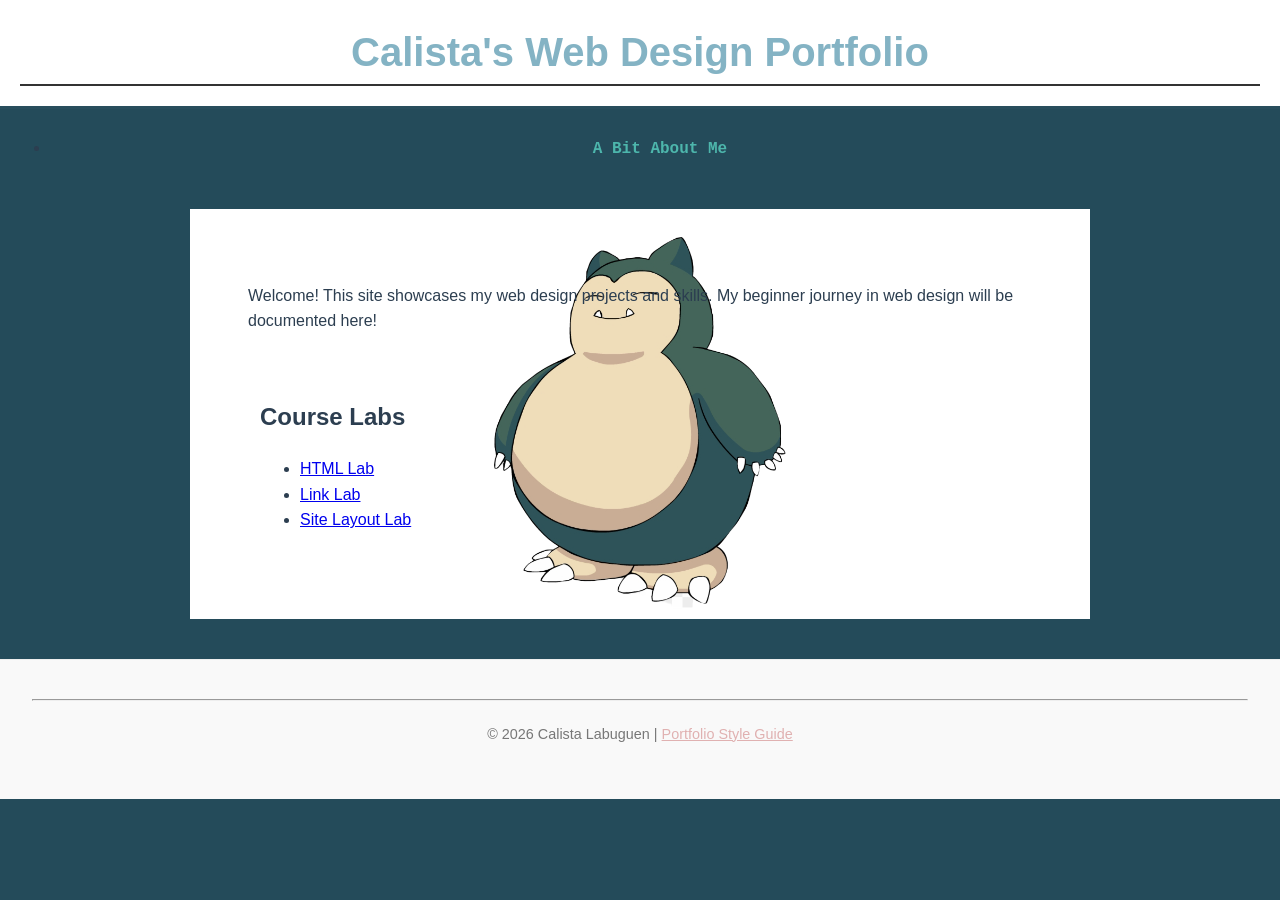
==== index.html @ 7d169c73 "Add layout.css stylesheet to About and index pages for consistent styling" ====
<!DOCTYPE html>
<html lang="en">
  <head>
    <title>My Web Design Portfolio</title>
    <meta name= "author" content="Calista Labuguen">
    <meta charset="utf-8">
    <meta name="viewport" content="width=device-width, initial-scale=1.0">
    <link rel="icon" type="image/svg" sizes="16x16" href="_images/kody.svg">
    
    <link rel="stylesheet" href="styles/format.css">
    <link rel="stylesheet" href="styles/layout.css">

    <style>
      h1 {
        text-align: center;
        font-family: 'Arial', sans-serif;
        margin-top: 20px;
      }
      header {
        background-color: #ffffff;
        padding: 20px;
      }
      nav ul li a {
        list-style-type: none;
        padding: 0;
        display: flex;
        justify-content: center;
      }
      nav ul li a:hover {
        color: #f897bf;
      }
    </style>
  </head>
  <body>
    <header>
      <h1 style="border-bottom: 2px solid #333;">Calista's Web Design Portfolio</h1> 
    </header>
    
    <nav aria-label="Main Navigation">
        <ul>
            <li><a href="About.html">A Bit About Me</a></li>
        </ul>
    </nav>
    <main>
      <section> 
        <p> Welcome! This site showcases my web design projects and skills. My beginner journey in web design will be documented here!</p>
      </section>
      <section style="padding: 20px;">
        <h2>Course Labs</h2>
        <ul>
          <li><a href="https://webapps-cascadia.github.io/lab-html-calilabug-hash/">HTML Lab</a></li>
          <li><a href="https://webapps-cascadia.github.io/lab-links-calilabug-hash/rain.html">Link Lab</a></li>
          <li><a href="github-portfolio/labs/site-layout/index.html">Site Layout Lab</a></li>
        </ul>
      </section>
    </main>
    <footer>
      <hr>
      <p>
        &copy; 2026 Calista Labuguen | 
        <a href="style_guide.docx" download>Portfolio Style Guide</a>
      </p>
    </footer>
  </body>
</html>
---- styles/format.css ----
main h1 {
    font-family: "Gill Sans", Arial, Helvetica, sans-serif;
    font-size: 1.6em;
}
body {
    background-color: #244b5a; 
    font-family: 'Segoe UI', Tahoma, Geneva, Verdana, sans-serif;
    color: #2c3e50;
    margin: 0;
    line-height: 1.6;
}
p {
    padding: 0.5em;
}
/* Header  */
header {
    background-color: #34677a;
    padding: 2rem;
    text-align: center;
    border-bottom: 3px solid #284e5d;
}

header h1 {
    color: #84b3c4; 
    margin: 0;
    font-size: 2.5em;
}

/* Navigation  */
nav {
    background-color: #244b5a;
    padding: 10px;
    text-align: center;
}

nav a {
    color: #4db6ac;
    text-decoration: none;
    font-family: 'Courier New', Courier, monospace;
    font-weight: bold;
    padding: 5px 15px;
    transition: color 0.3s;
}

nav a:hover {
    color: #ffffff; 
}

/* Main Content  */

main {
    max-width: 800px;
    margin: 20px auto;
    padding: 50px;
    background: #ffffff;
    background-image: url(../github-portfolio/images/snorlax_blank.png);
    background-position: center;
    background-repeat: no-repeat;
    background-size: contain;
}

.section-title {
    font-size: 1.5em;
    border-bottom: 3px dashed #ffdce5;
    margin-top: 20px;
    color: #8e7d7d;
    display: inline-block;
}

.portfolio-image {
    max-width: 100%;
    height: auto;
    border-radius: 8px;
    border: 1px solid #ddd;
    margin-top: 15px;
}

/* Footer  */
footer {
    text-align: center;
    padding: 2rem;
    margin-top: 40px;
    background-color: #f9f9f9;
    font-size: 0.9em;
    color: #777777;
    border-top: 1px solid #eeeeee;
}

footer a {
    color: #e0b1b1;
    text-decoration: underline;
}

/* Utility  */
.important {
    font-weight: bold;
    color: #d48181;
}
.lab {

    }
.pwp {

    }
.reports {

    }
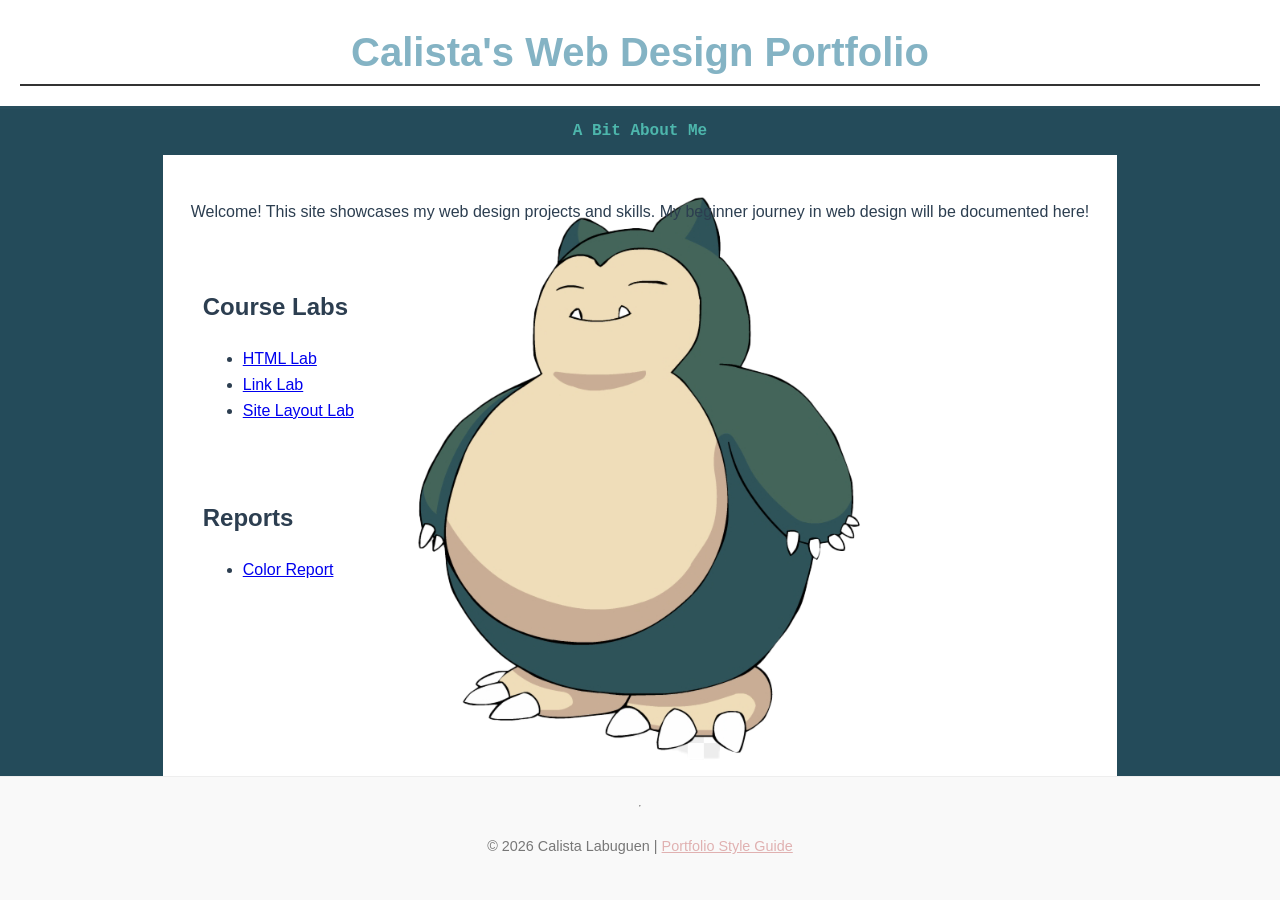
==== commit 0a9aa90d: "Add link to Color Report in Reports section of index.html" ====
--- a/index.html
+++ b/index.html
@@ -53,6 +53,12 @@
           <li><a href="github-portfolio/labs/site-layout/index.html">Site Layout Lab</a></li>
         </ul>
       </section>
+      <section style="padding: 20px;">
+        <h2>Reports</h2>
+        <ul>
+          <li><a href="reports/Color Report.docx">Color Report</a></li>
+        </ul>
+      </section>
     </main>
     <footer>
       <hr>
--- a/styles/format.css
+++ b/styles/format.css
@@ -24,6 +24,7 @@
     color: #84b3c4; 
     margin: 0;
     font-size: 2.5em;
+    
 }
 
 /* Navigation  */
--- a/styles/layout.css
+++ b/styles/layout.css
@@ -0,0 +1,77 @@
+/* 1. Use Flexbox to create a flexible layout for the entire page */
+body {
+    display: flex;
+    flex-direction: column;
+    min-height: 100vh;
+    margin: 0;
+}
+
+/* 2. Style the header with a background color and padding */
+/* 3. Add padding to the main content area for better readability */
+main {
+    flex: 1;
+    max-width: 1000px;
+    margin: 0 auto;
+    padding: 20px;
+}
+
+
+header {
+    position: sticky;
+    top: 0;
+    z-index: 1000;
+    padding: 1.5rem;
+    text-align: center;
+}
+
+
+nav {
+    display: flex;
+    justify-content: center;
+    gap: 20px;
+    padding: 10px 0;
+}
+
+/* 4. Style the navigation links with a different color and font */
+nav ul {
+    list-style-type: none;
+    display: flex;
+    padding: 0;
+    margin: 0;
+}
+
+/* 6. Add spacing to individual nav links */
+nav li {
+    margin: 0 15px;
+}
+
+/* 7. Responsive IdeasUse CSS Grid for a two-column layout in the main section */
+.container {
+    display: grid;
+    grid-template-columns: 2fr 1fr;
+    gap: 30px;
+}
+
+/* 8. Ensure images within the layout are responsive */
+main img {
+    max-width: 100%;
+    height: auto;
+    display: block;
+}
+
+/* 9. Center the content inside the footer */
+footer {
+    display: flex;
+    flex-direction: column;
+    align-items: center;
+    padding: 20px;
+    margin-top: auto;
+}
+
+/* 10. Responsive Rule: Stack the nav vertically on small screens */
+@media (max-width: 600px) {
+    nav ul {
+        flex-direction: column;
+        align-items: center;
+    }
+}
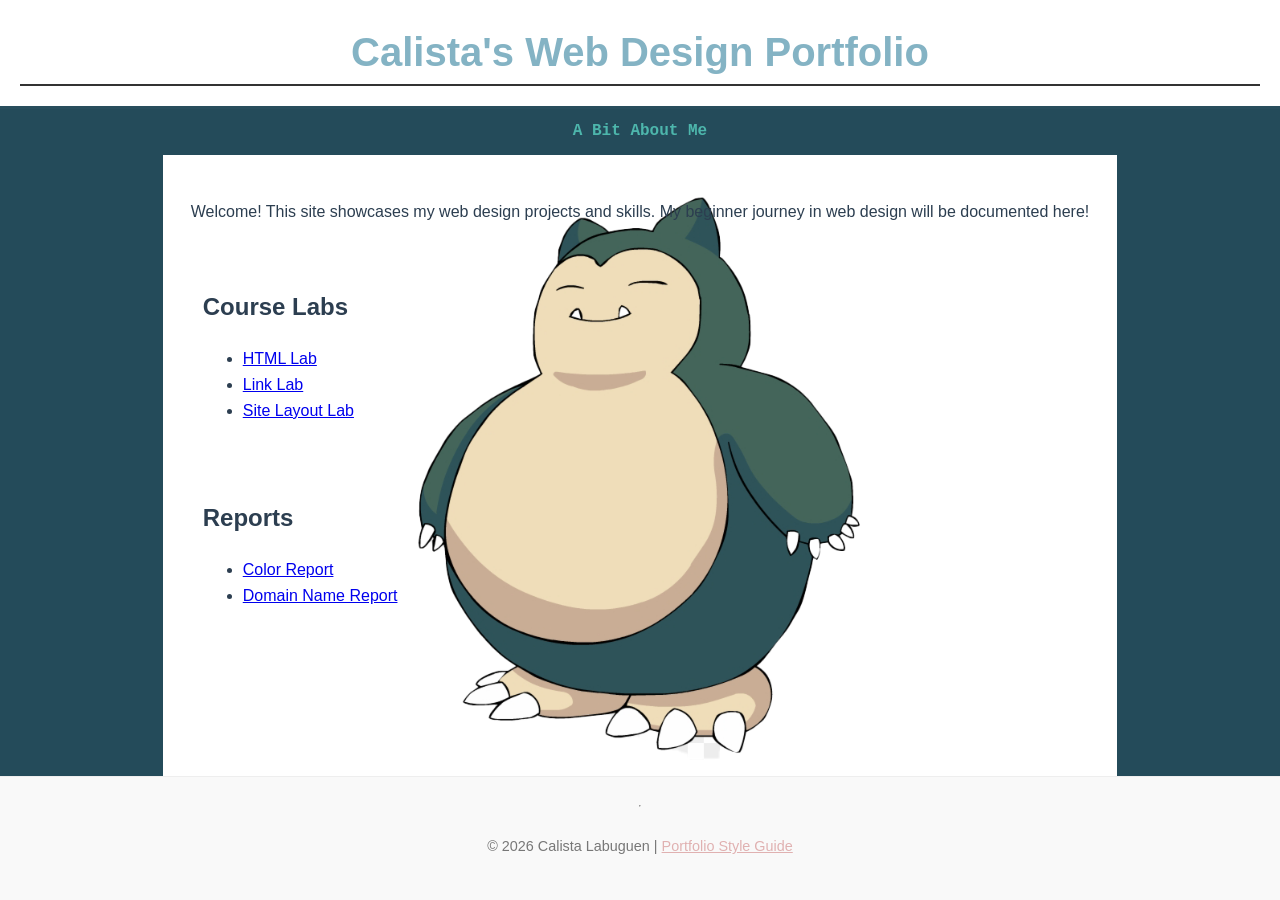
==== commit 225f03a6: "Add Domain Name Report to reports section in index.html - Updated index.html to include a link for d" ====
--- a/index.html
+++ b/index.html
@@ -56,7 +56,8 @@
       <section style="padding: 20px;">
         <h2>Reports</h2>
         <ul>
-          <li><a href="reports/Color Report.docx">Color Report</a></li>
+          <li><a href="github-portfolio/reports/ColorReport.docx" download>Color Report</a></li>
+          <li><a href="github-portfolio/reports/DomainName.docx" download>Domain Name Report</a></li>
         </ul>
       </section>
     </main>
